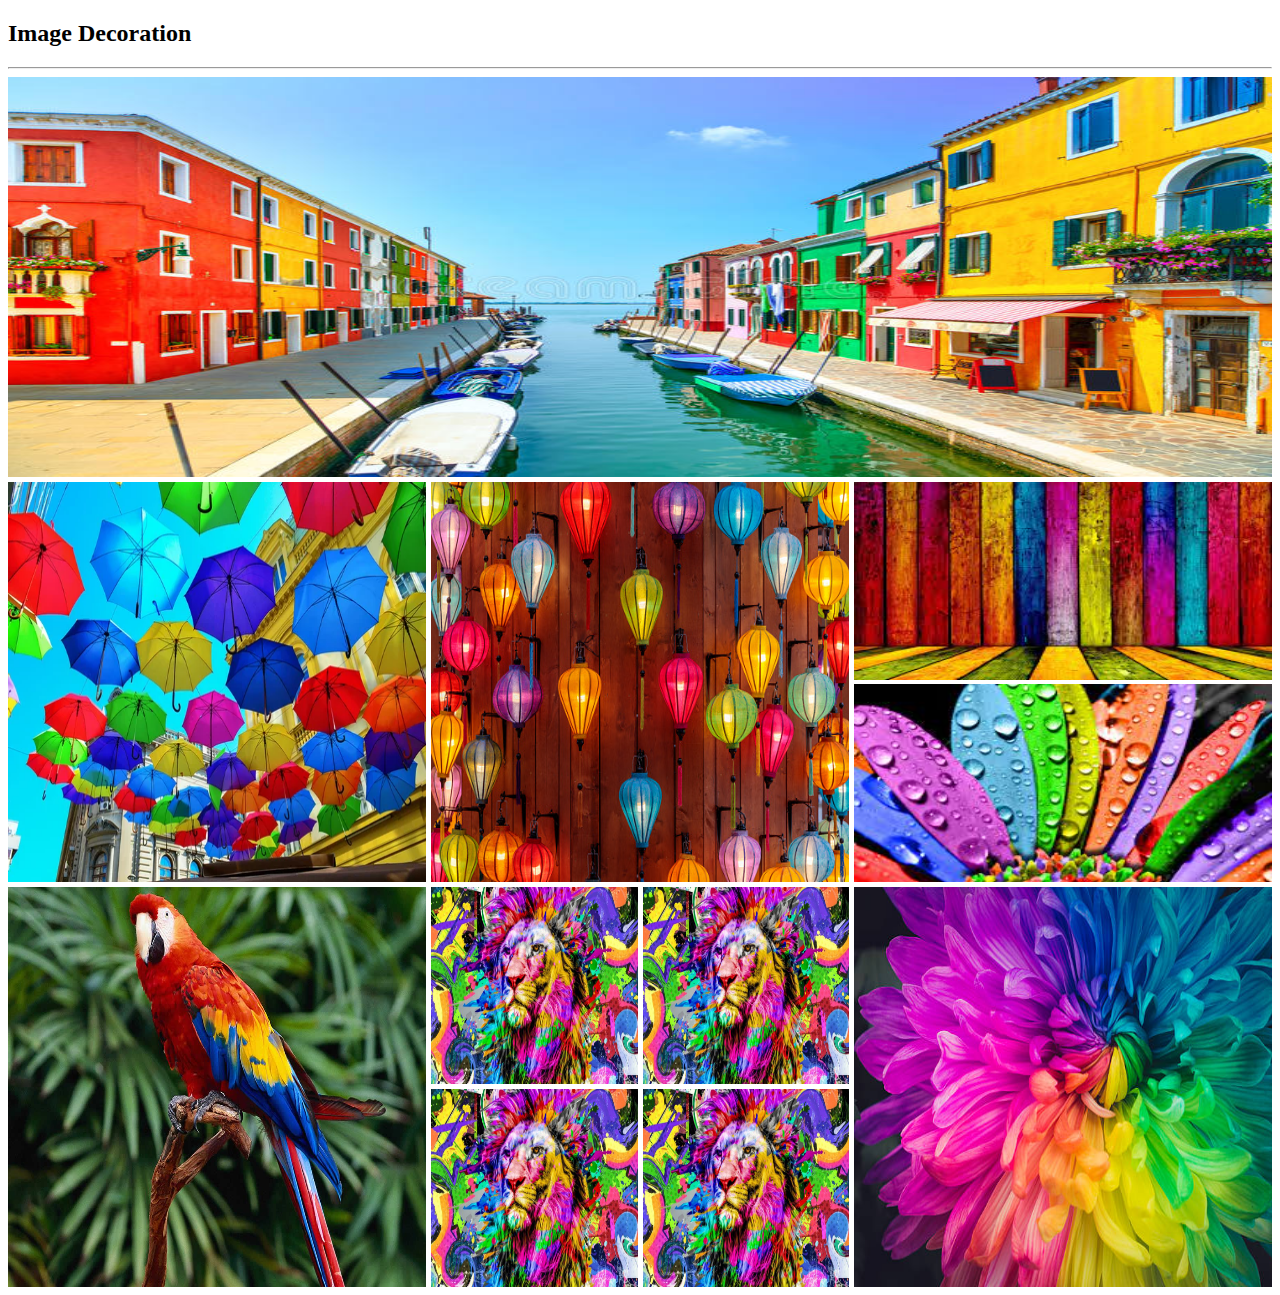
==== index.html @ 7d54dad8 "anis image" ====
<!DOCTYPE html>
<html lang="en">
<head>
    <meta charset="UTF-8">
    <meta http-equiv="X-UA-Compatible" content="IE=edge">
    <meta name="viewport" content="width=device-width, initial-scale=1.0">
    <title>Document</title>
    <style>
        img{
            height: 100%;
            width: 100%;
        }
        .row{
            height: 400px;
            margin-bottom: 5px;
        }
        .row-second{
            display: flex;
            gap: 5px;
        }
        .row-second > div{
            flex: 1;
            
        }
        .row-second-fast img{
            height: 198px;
        }
        .third-row{
            display: flex;
            gap: 5px;

        }
        .third-row div{
            flex: 1;
        }
        .anis{
            display: grid;
            grid-template-columns: repeat(2,1fr);
            gap: 5px;
        }
    </style>
</head>
<body>
    <header>
        <h2>Image Decoration</h2>
        <hr>
    </header>
    <main>
        <section class="row">
            <img src="images/A.jpg" alt="">
        </section>
        <section class="row row-second">
            <div><img src="images/B.jpg" alt=""></div>
            <div><img src="images/C.jpg" alt=""></div>
            <div class="row-second-fast">
                <div>
                    <img src="images/D.jpg" alt="">
                </div>
                <div>
                    <img src="images/E.jpg" alt="">
                </div>
            </div>
        </section>
        <section class="row third-row">
            <div><img src="images/F.jpg" alt=""></div>
            <div class="anis">
                <img src="images/G.jpg" alt="">
                <img src="images/G.jpg" alt="">
                <img src="images/G.jpg" alt="">
                <img src="images/G.jpg" alt="">
            </div>
            <div><img src="images/I.jpg" alt=""></div>
        </section>
    </main>
</body>
</html>
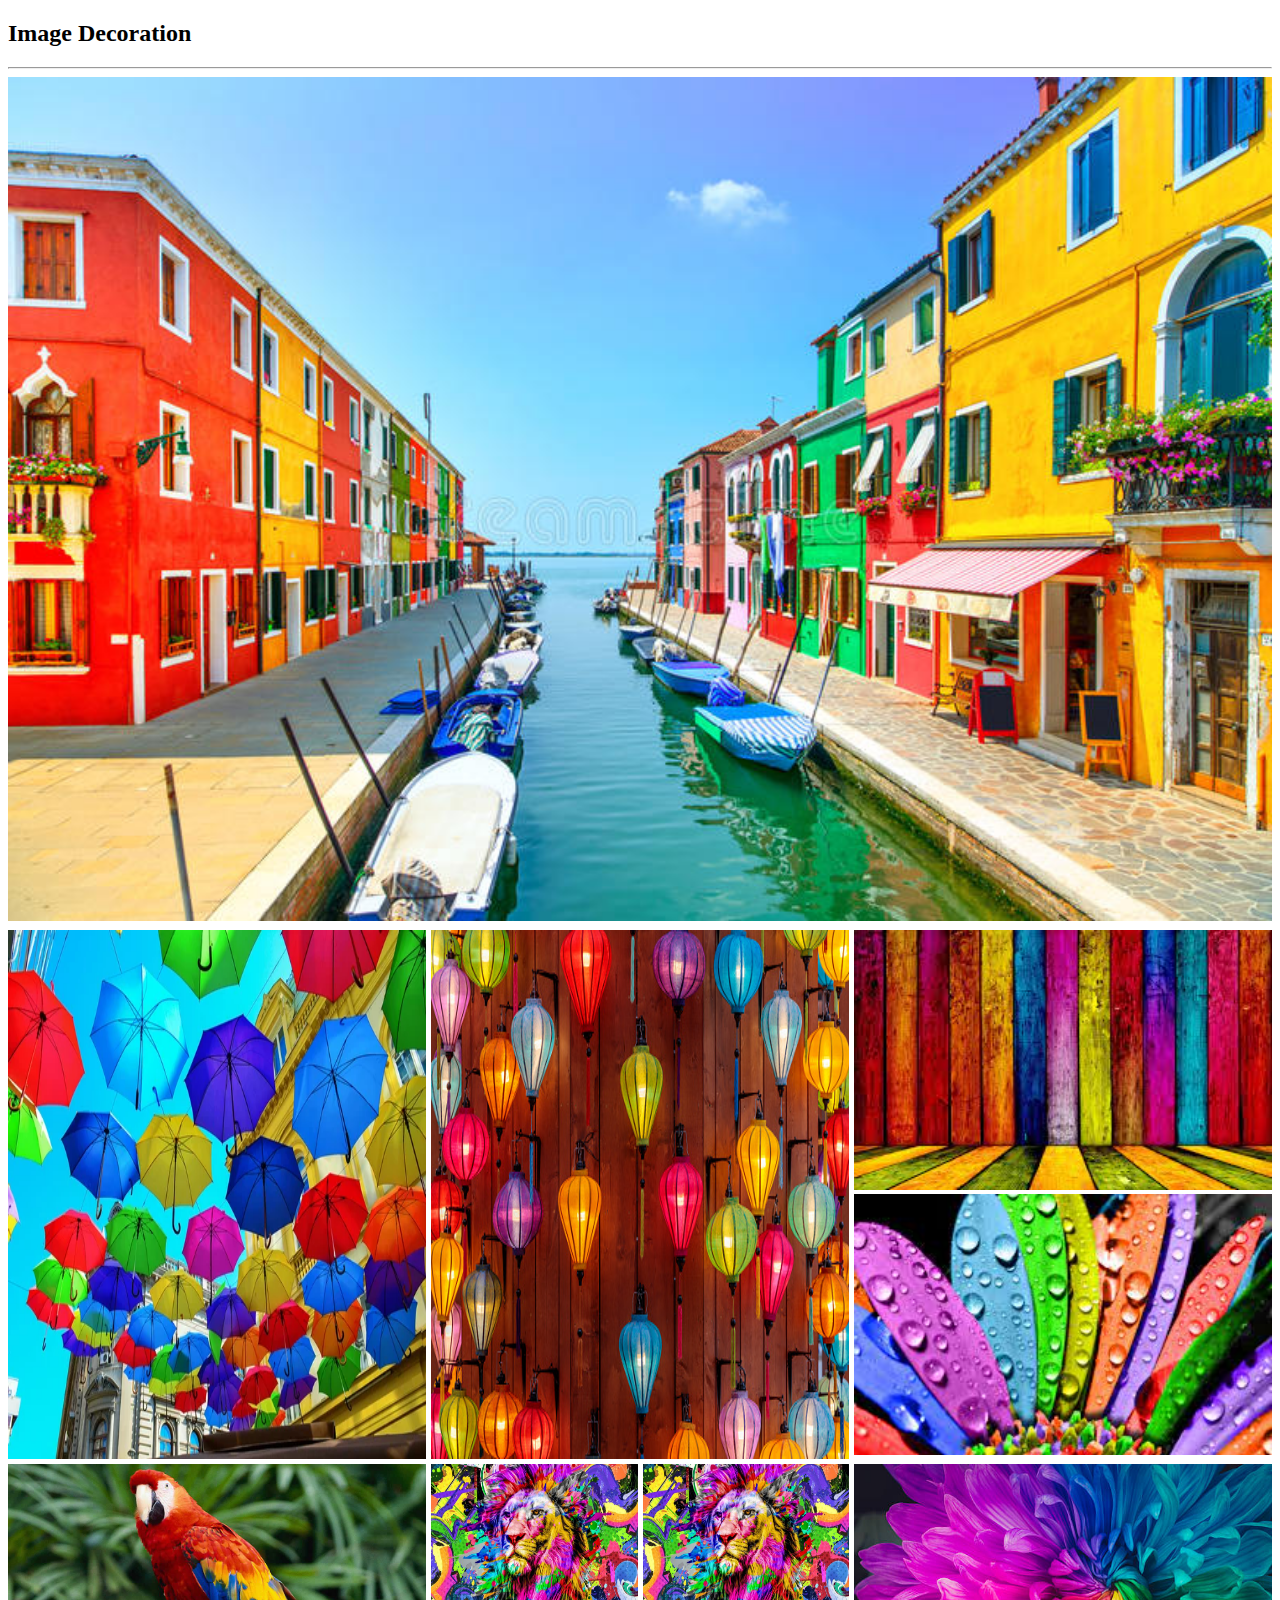
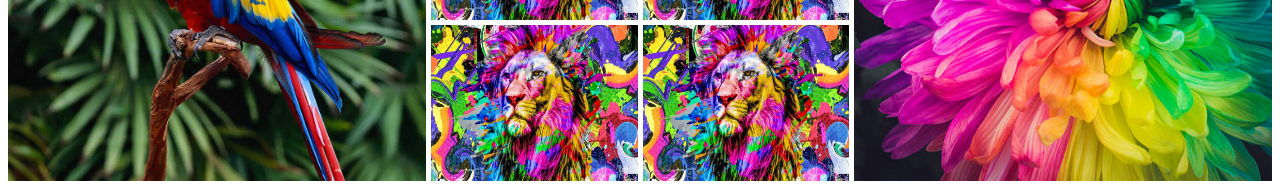
==== commit 0ad47a18: "responsive" ====
--- a/index.html
+++ b/index.html
@@ -11,7 +11,7 @@
             width: 100%;
         }
         .row{
-            height: 400px;
+            /* height: 400px; */
             margin-bottom: 5px;
         }
         .row-second{
@@ -22,9 +22,9 @@
             flex: 1;
             
         }
-        .row-second-fast img{
+        /* .row-second-fast img{
             height: 198px;
-        }
+        } */
         .third-row{
             display: flex;
             gap: 5px;
@@ -37,6 +37,32 @@
             display: grid;
             grid-template-columns: repeat(2,1fr);
             gap: 5px;
+        }
+        @media screen and (max-width:576px) {
+            .row {
+                display: grid;
+                grid-template-columns: repeat(1,1fr);
+            }
+            /* .row-second{
+                display: grid;
+                grid-template-columns: repeat(1,1fr);
+            } */
+            .row-second-fast{
+                display: grid;
+                grid-template-columns: repeat(1,1fr);
+                gap: 5px;
+            }
+            .anis{
+                grid-template-columns: repeat(1,1fr);
+            }
+        }
+        @media screen and (min-width:577px) and (max-width:700px) {
+            .row{
+            height: 400px;
+            }
+            .row-second-fast img{
+            height: 198px;
+            }
         }
     </style>
 </head>
